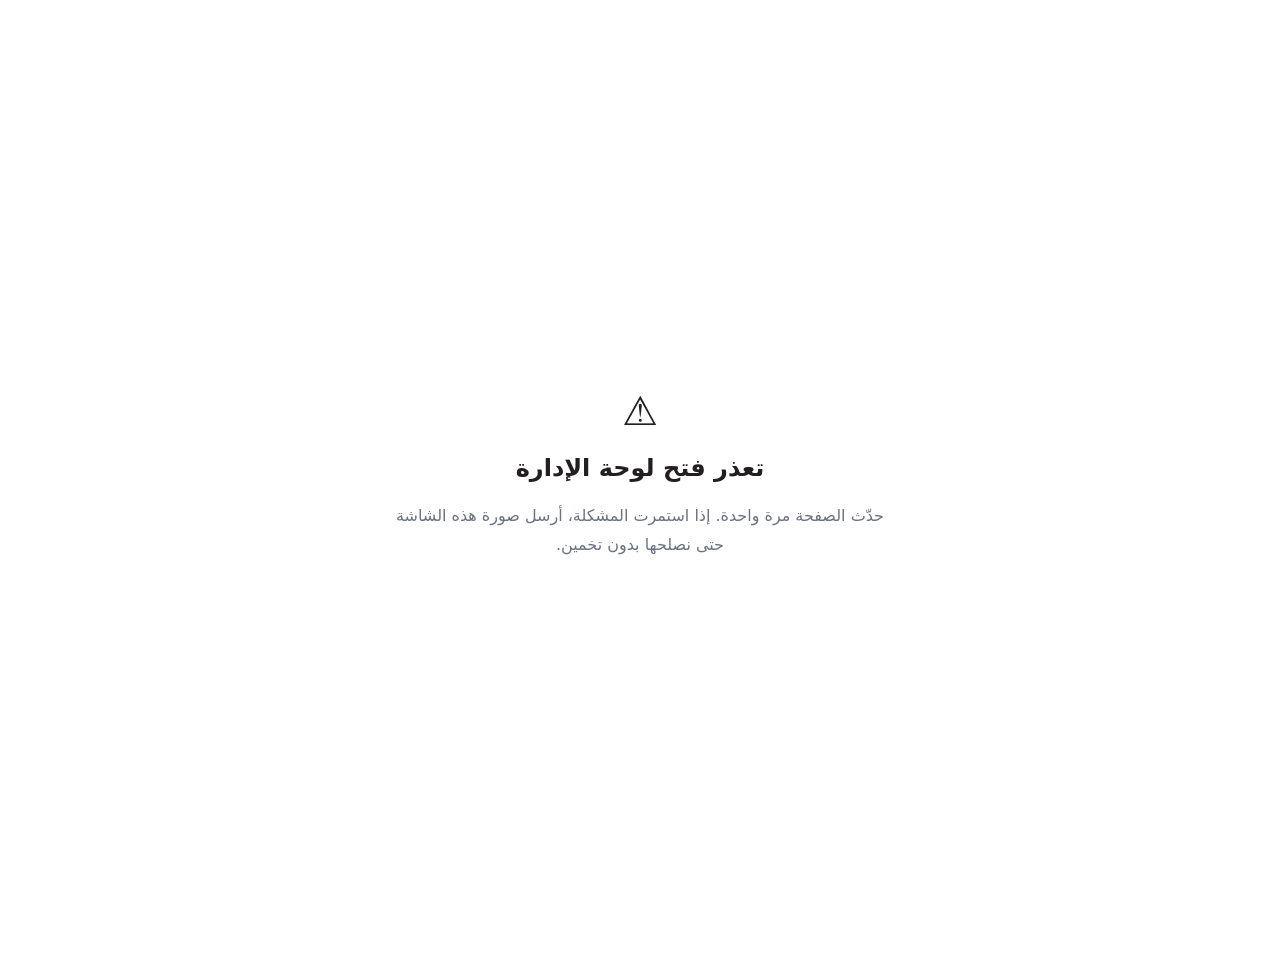
==== index.html @ 5d9ec12e "Add files via upload" ====
<!doctype html>
<html lang="ar" dir="rtl">
<head>
  <meta charset="UTF-8" />
  <meta name="viewport" content="width=device-width, initial-scale=1.0, viewport-fit=cover" />
  <meta name="theme-color" content="#ff7a00" />
  <meta name="mobile-web-app-capable" content="yes" />
  <meta name="apple-mobile-web-app-capable" content="yes" />
  <meta name="apple-mobile-web-app-status-bar-style" content="default" />
  <meta name="apple-mobile-web-app-title" content="إدارة هلا طلب" />
  <link rel="manifest" href="/hala-talab-admin/manifest.webmanifest?v=36i" />
  <link rel="apple-touch-icon" sizes="180x180" href="/hala-talab-admin/apple-touch-icon.png?v=36i" />
  <title>هلا طلب | لوحة الإدارة</title>
  <base href="/hala-talab-admin/" />
  <link rel="preconnect" href="https://fonts.googleapis.com">
  <link rel="preconnect" href="https://fonts.gstatic.com" crossorigin>
  <link href="https://fonts.googleapis.com/css2?family=Tajawal:wght@400;500;600;700;800&display=swap" rel="stylesheet">
  <link rel="stylesheet" href="/hala-talab-admin/styles.css?v=67.0" />
</head>
<body>
  <div id="app"><main style="min-height:100vh;display:grid;place-items:center;padding:24px;font-family:Tajawal,system-ui,-apple-system,sans-serif;background:#fff;color:#231f20"><section style="width:min(100%,430px);text-align:center"><div style="font-size:42px;margin-bottom:12px">هـ</div><h1 style="font-size:24px;margin:0 0 8px">إدارة هلا طلب</h1><p style="margin:0;color:#6b7280">جارٍ فتح لوحة الإدارة…</p></section></main></div>
  <script>
    window.__halaBooted = false;
    window.addEventListener('error', function(e){
      if (window.__halaBooted) return;
      var app=document.getElementById('app'); if(!app) return;
      app.innerHTML='<main style="min-height:100vh;display:grid;place-items:center;padding:24px;font-family:system-ui,-apple-system,sans-serif;background:#fff;color:#231f20"><section style="width:min(100%,500px);text-align:center"><div style="font-size:40px">⚠️</div><h2>تعذر فتح لوحة الإدارة</h2><p style="color:#6b7280;line-height:1.8">حدّث الصفحة مرة واحدة. إذا استمرت المشكلة، أرسل صورة هذه الشاشة حتى نصلحها بدون تخمين.</p></section></main>';
    }, true);
  </script>

  <script src="https://cdn.onesignal.com/sdks/web/v16/OneSignalSDK.page.js" defer></script>
  <script>
    window.HALA_ONESIGNAL_APP_ID = '1494f3b6-8c20-4fdd-8562-ef0ba01ceb90';
    window.OneSignalDeferred = window.OneSignalDeferred || [];
    window.OneSignalDeferred.push(async function(OneSignal) {
      try {
        await OneSignal.init({
          appId: window.HALA_ONESIGNAL_APP_ID,
          autoResubscribe: true,
          welcomeNotification: { disable: true },
          serviceWorkerPath: 'hala-talab-admin/service-worker.js',
          serviceWorkerParam: { scope: '/hala-talab-admin/' }
        });
        window.__halaOneSignalReady = true;
        window.dispatchEvent(new CustomEvent('hala-onesignal-ready'));
      } catch (error) {
        console.warn('OneSignal init failed:', error);
        window.__halaOneSignalReady = false;
      }
    });
  </script>
  <script type="module" src="/hala-talab-admin/app.js?v=67.0"></script>
</body>
</html>
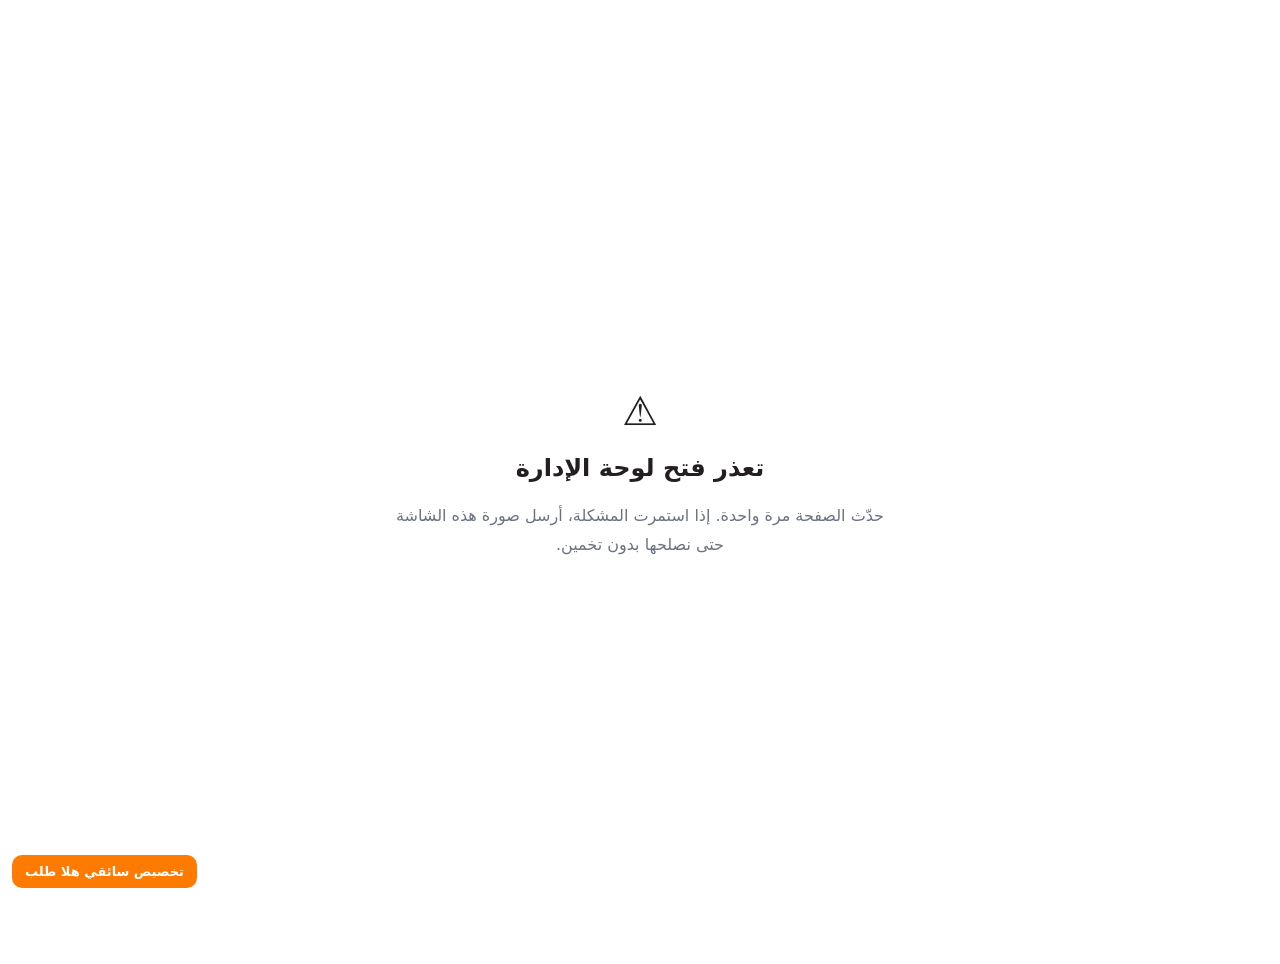
==== commit 6f415be8: "Add files via upload" ====
--- a/index.html
+++ b/index.html
@@ -49,6 +49,7 @@
       }
     });
   </script>
-  <script type="module" src="/hala-talab-admin/app.js?v=67.0"></script>
+  <script type="module" src="/hala-talab-admin/app.js?v=67.5-phone-confirmations"></script>
+<a href="./hala-driver-assignments.html" style="position:fixed;bottom:12px;left:12px;z-index:1000;background:#ff7a00;color:white;padding:9px 13px;border-radius:10px;font:600 13px system-ui;text-decoration:none">تخصيص سائقي هلا طلب</a>
 </body>
 </html>
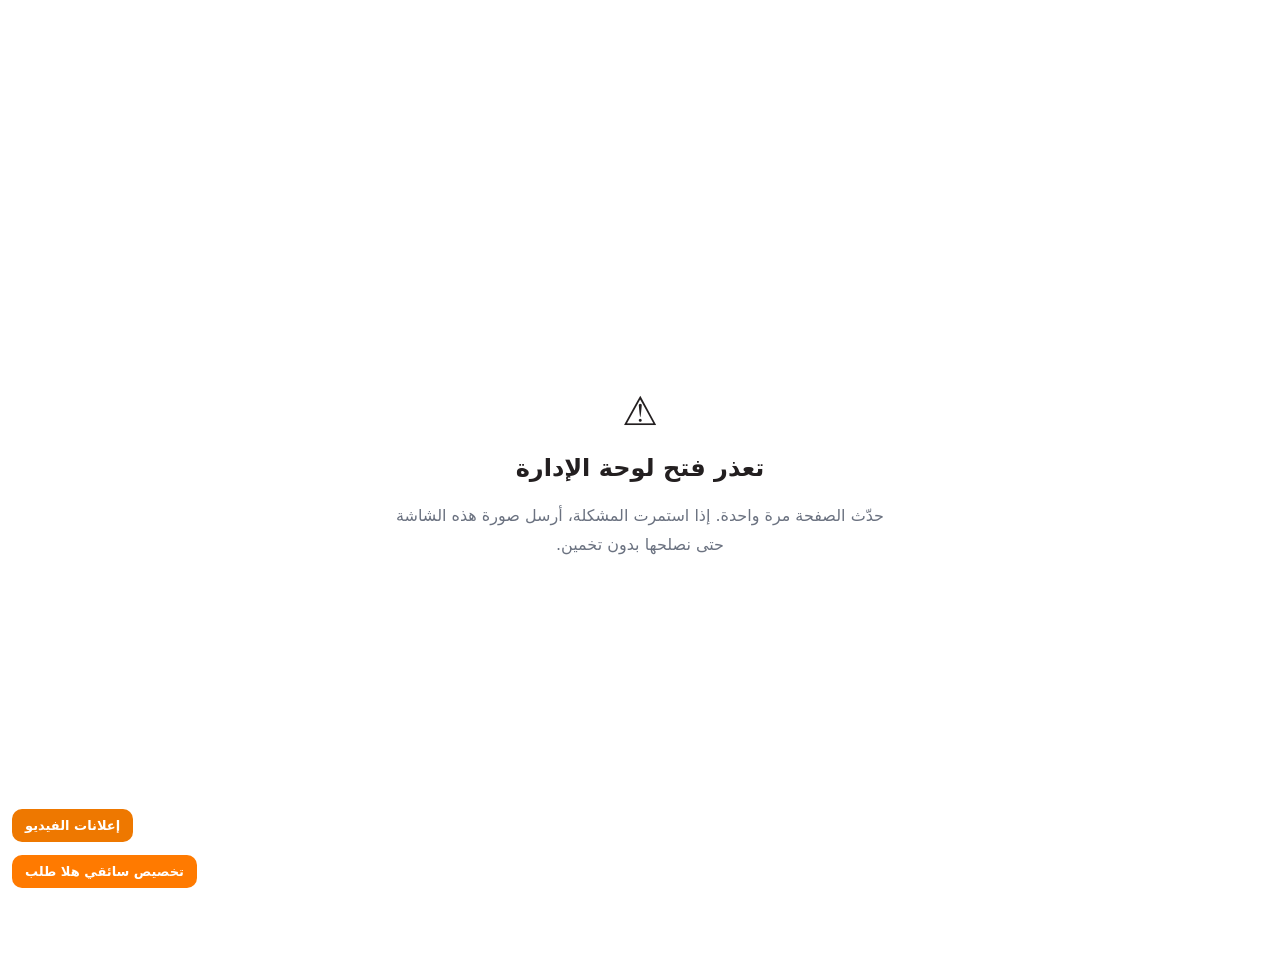
==== commit decc6bb8: "Add files via upload" ====
--- a/index.html
+++ b/index.html
@@ -51,5 +51,6 @@
   </script>
   <script type="module" src="/hala-talab-admin/app.js?v=67.5-phone-confirmations"></script>
 <a href="./hala-driver-assignments.html" style="position:fixed;bottom:12px;left:12px;z-index:1000;background:#ff7a00;color:white;padding:9px 13px;border-radius:10px;font:600 13px system-ui;text-decoration:none">تخصيص سائقي هلا طلب</a>
+<a href="./video-campaigns.html" style="position:fixed;bottom:58px;left:12px;z-index:1000;background:#ee7800;color:white;padding:9px 13px;border-radius:10px;font:600 13px system-ui;text-decoration:none">إعلانات الفيديو</a>
 </body>
 </html>
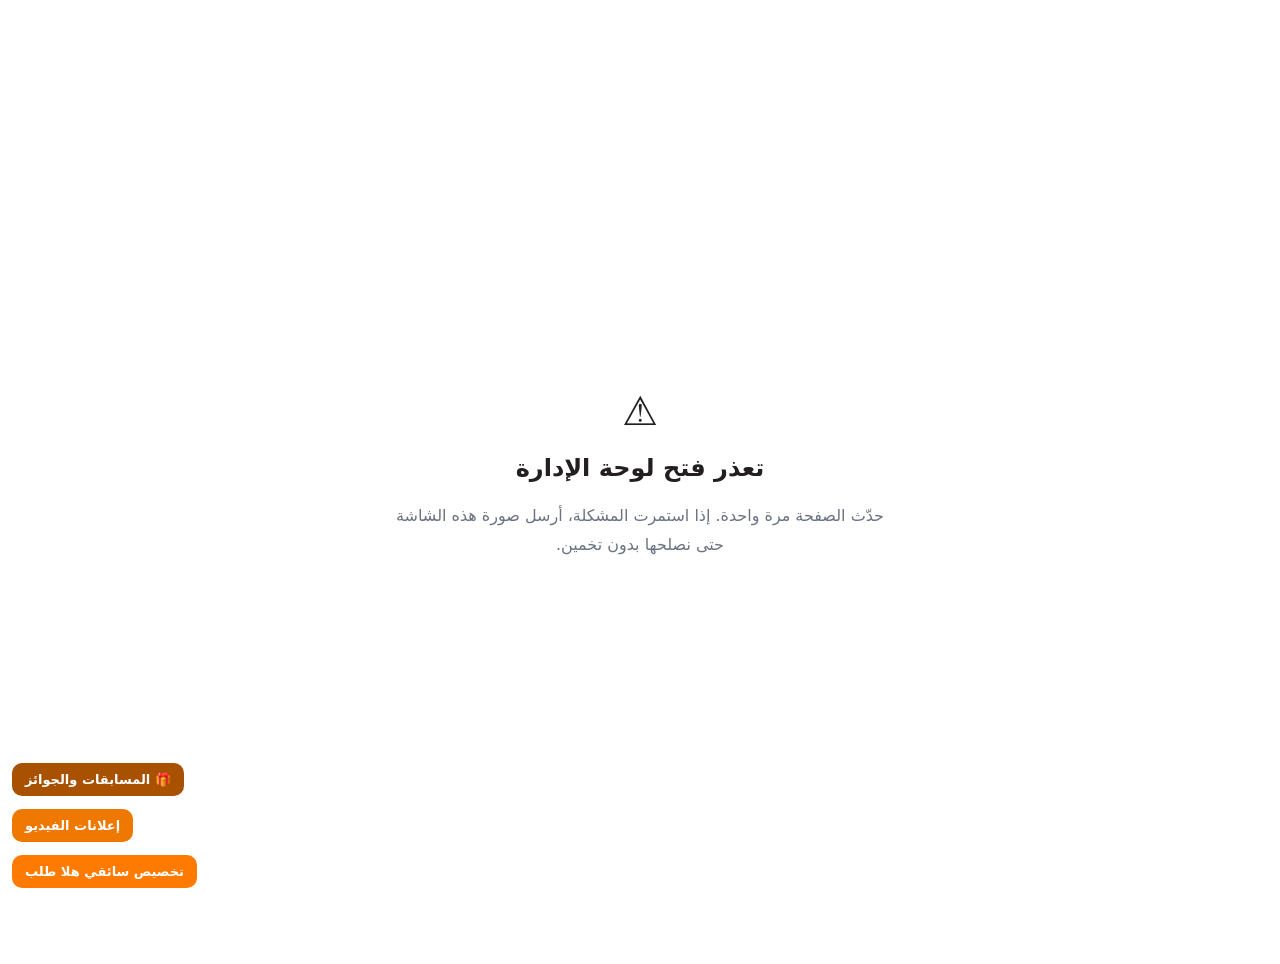
==== commit c9827bf7: "Add files via upload" ====
--- a/index.html
+++ b/index.html
@@ -52,5 +52,6 @@
   <script type="module" src="/hala-talab-admin/app.js?v=67.5-phone-confirmations"></script>
 <a href="./hala-driver-assignments.html" style="position:fixed;bottom:12px;left:12px;z-index:1000;background:#ff7a00;color:white;padding:9px 13px;border-radius:10px;font:600 13px system-ui;text-decoration:none">تخصيص سائقي هلا طلب</a>
 <a href="./video-campaigns.html" style="position:fixed;bottom:58px;left:12px;z-index:1000;background:#ee7800;color:white;padding:9px 13px;border-radius:10px;font:600 13px system-ui;text-decoration:none">إعلانات الفيديو</a>
+<a href="./prize-contests.html" style="position:fixed;bottom:104px;left:12px;z-index:1000;background:#a85100;color:white;padding:9px 13px;border-radius:10px;font:600 13px system-ui;text-decoration:none">🎁 المسابقات والجوائز</a>
 </body>
 </html>
